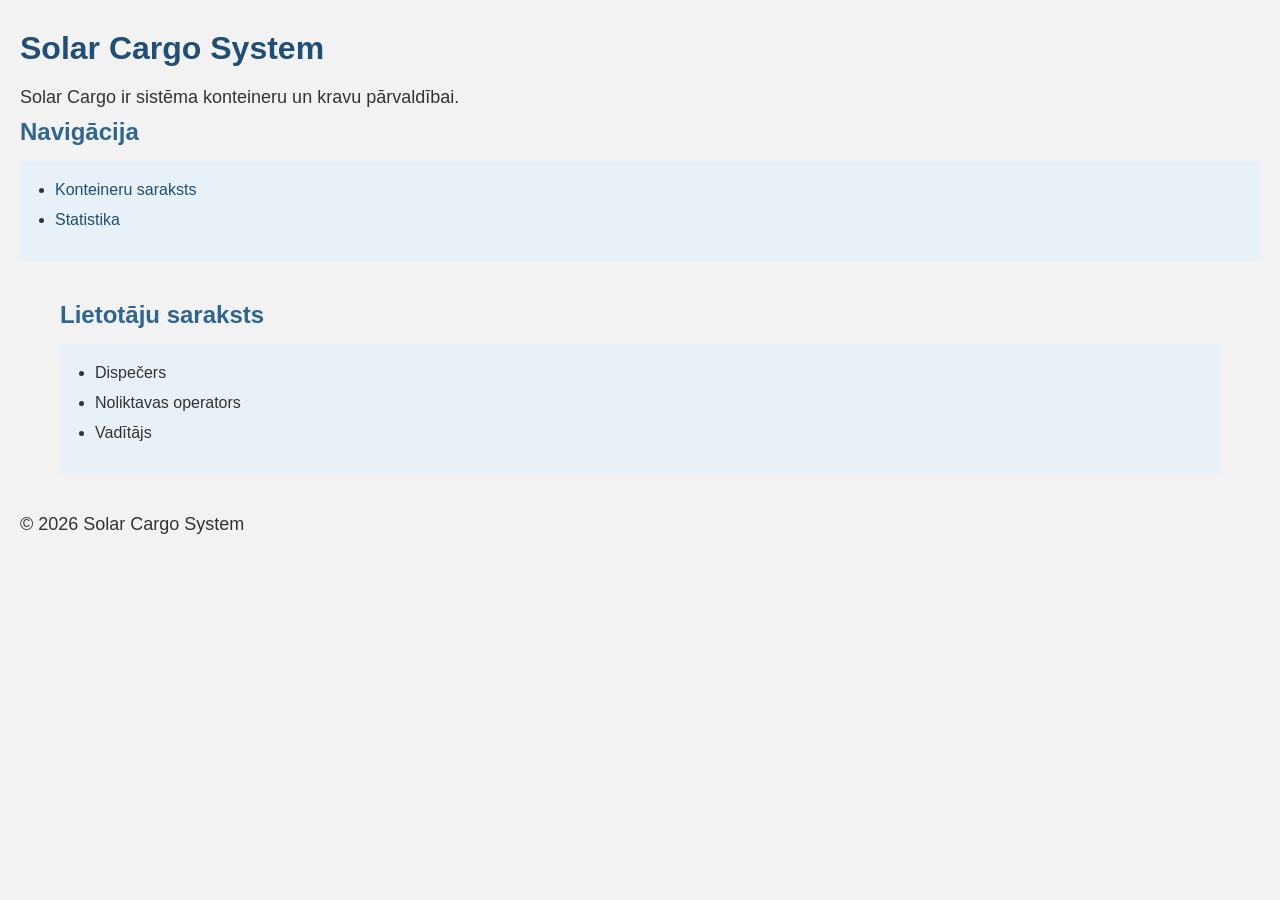
==== solar-cargo/index.html @ 5b636436 "first commit" ====
<!DOCTYPE html>
<html lang="lv">
<head>
    <meta charset="UTF-8">
    <title>Solar Cargo System</title>
    <link rel="stylesheet" href="style.css">
</head>

<body>

    <header>
        <h1>Solar Cargo System</h1>
        <p>Solar Cargo ir sistēma konteineru un kravu pārvaldībai.</p>
    </header>

    <nav>
        <h2>Navigācija</h2>
        <ul>
            <li><a href="konteineri.html">Konteineru saraksts</a></li>
            <li><a href="statistika.html">Statistika</a></li>
        </ul>
    </nav>

    <main>
        <div class="container">
            <h2>Lietotāju saraksts</h2>

            <ul>
                <li>Dispečers</li>
                <li>Noliktavas operators</li>
                <li>Vadītājs</li>
            </ul>
        </div>
    </main>

    <footer>
        <p>&copy; 2026 Solar Cargo System</p>
    </footer>

</body>
</html>
---- solar-cargo/style.css ----
* {
    box-sizing: border-box;
}

body {
    font-family: Arial, sans-serif;
    background-color: #f2f2f2;
    color: #333333;
    margin: 0;
    padding: 20px;
}

.container {
    max-width: 1200px;
    margin: 0 auto;
    padding: 20px;
}

h1 {
    font-size: 32px;
    color: #1f4e79;
    margin: 10px 0 20px;
}

h2 {
    font-size: 24px;
    color: #2f6690;
    margin: 10px 0 15px;
}

p {
    font-size: 18px;
    margin: 10px 0;
}

ul {
    background-color: #e8f1f8;
    padding: 20px 35px;
    margin: 10px 0;
}

li {
    margin-bottom: 12px;
}

a {
    color: #1f4e79;
    text-decoration: none;
}

a:hover {
    text-decoration: underline;
}

table {
    border-collapse: collapse;
    width: 100%;
    background-color: #ffffff;
}

th,
td {
    border: 1px solid #333333;
    padding: 10px;
    text-align: left;
}

th {
    background-color: #e8f1f8;
}

/* Tabulas un formas izkārtojums */
.layout {
    display: flex;
    gap: 30px;
    flex-wrap: wrap;
}

.table-container,
.form-container {
    flex: 1;
    min-width: 300px;
    background-color: #ffffff;
    border: 1px solid #cccccc;
    padding: 20px;
    border-radius: 8px;
}

/* Forma */
.form-container form {
    display: flex;
    flex-direction: column;
    gap: 10px;
}

.form-container input,
.form-container select,
.form-container button {
    padding: 8px;
    width: 100%;
}

section {
    background-color: #ffffff;
    border: 1px solid #cccccc;
    padding: 20px;
    border-radius: 8px;
}
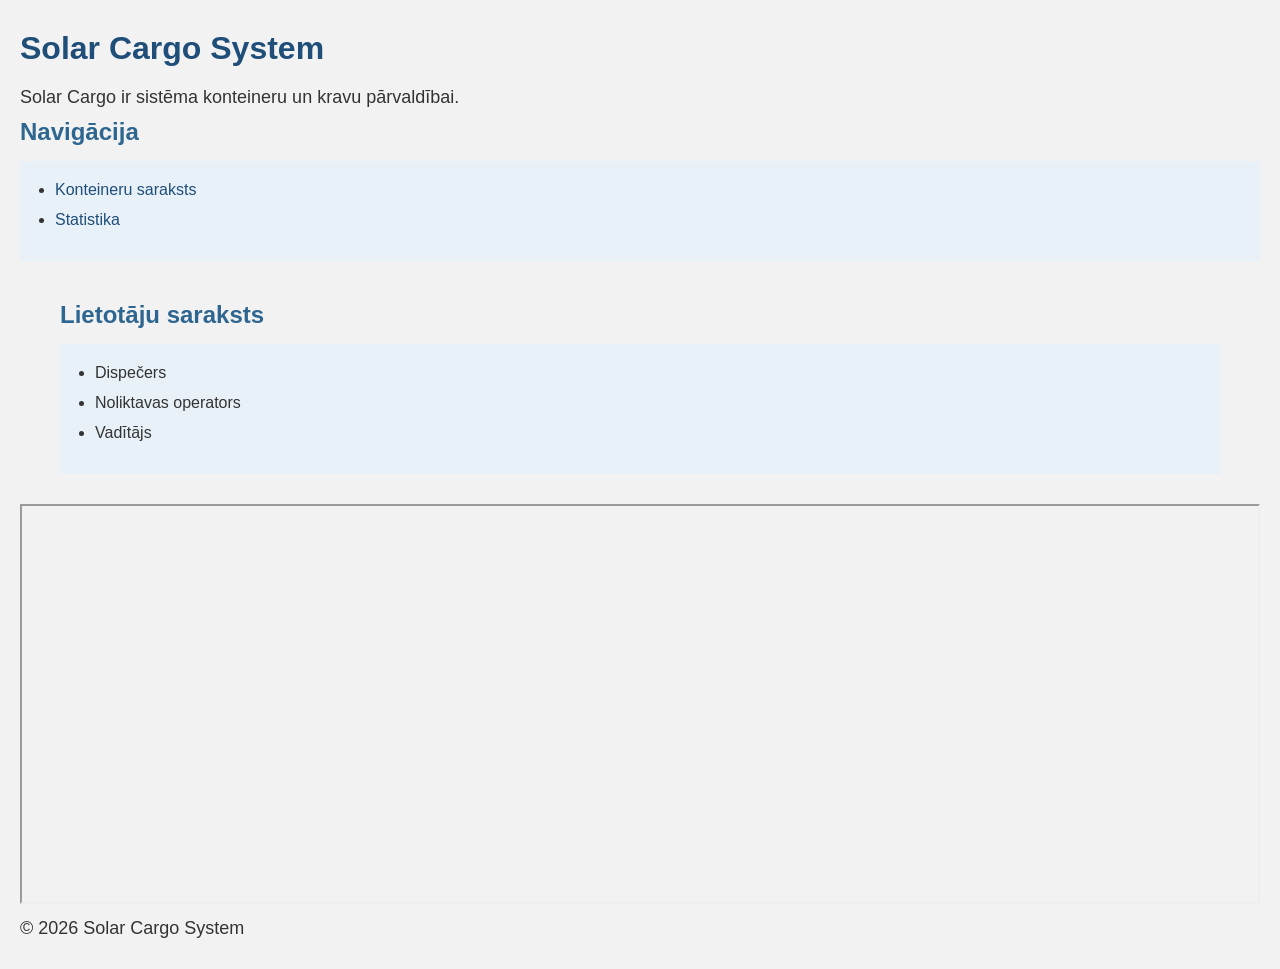
==== commit 51f31f1c: "Pievienots Google Sheet" ====
--- a/solar-cargo/index.html
+++ b/solar-cargo/index.html
@@ -31,6 +31,11 @@
                 <li>Vadītājs</li>
             </ul>
         </div>
+        <iframe
+            src="https://docs.google.com/spreadsheets/d/e/2PACX-1vQ7ueekJDGufxpZKzpjwN3N_rlt0EdN151PaVS2unsbnJII_dxexDFH81PApDYm4AG51Newne3jramF/pubhtml?widget=true&amp;headers=false"
+            width="100%"
+            height="400">
+        </iframe>
     </main>
 
     <footer>
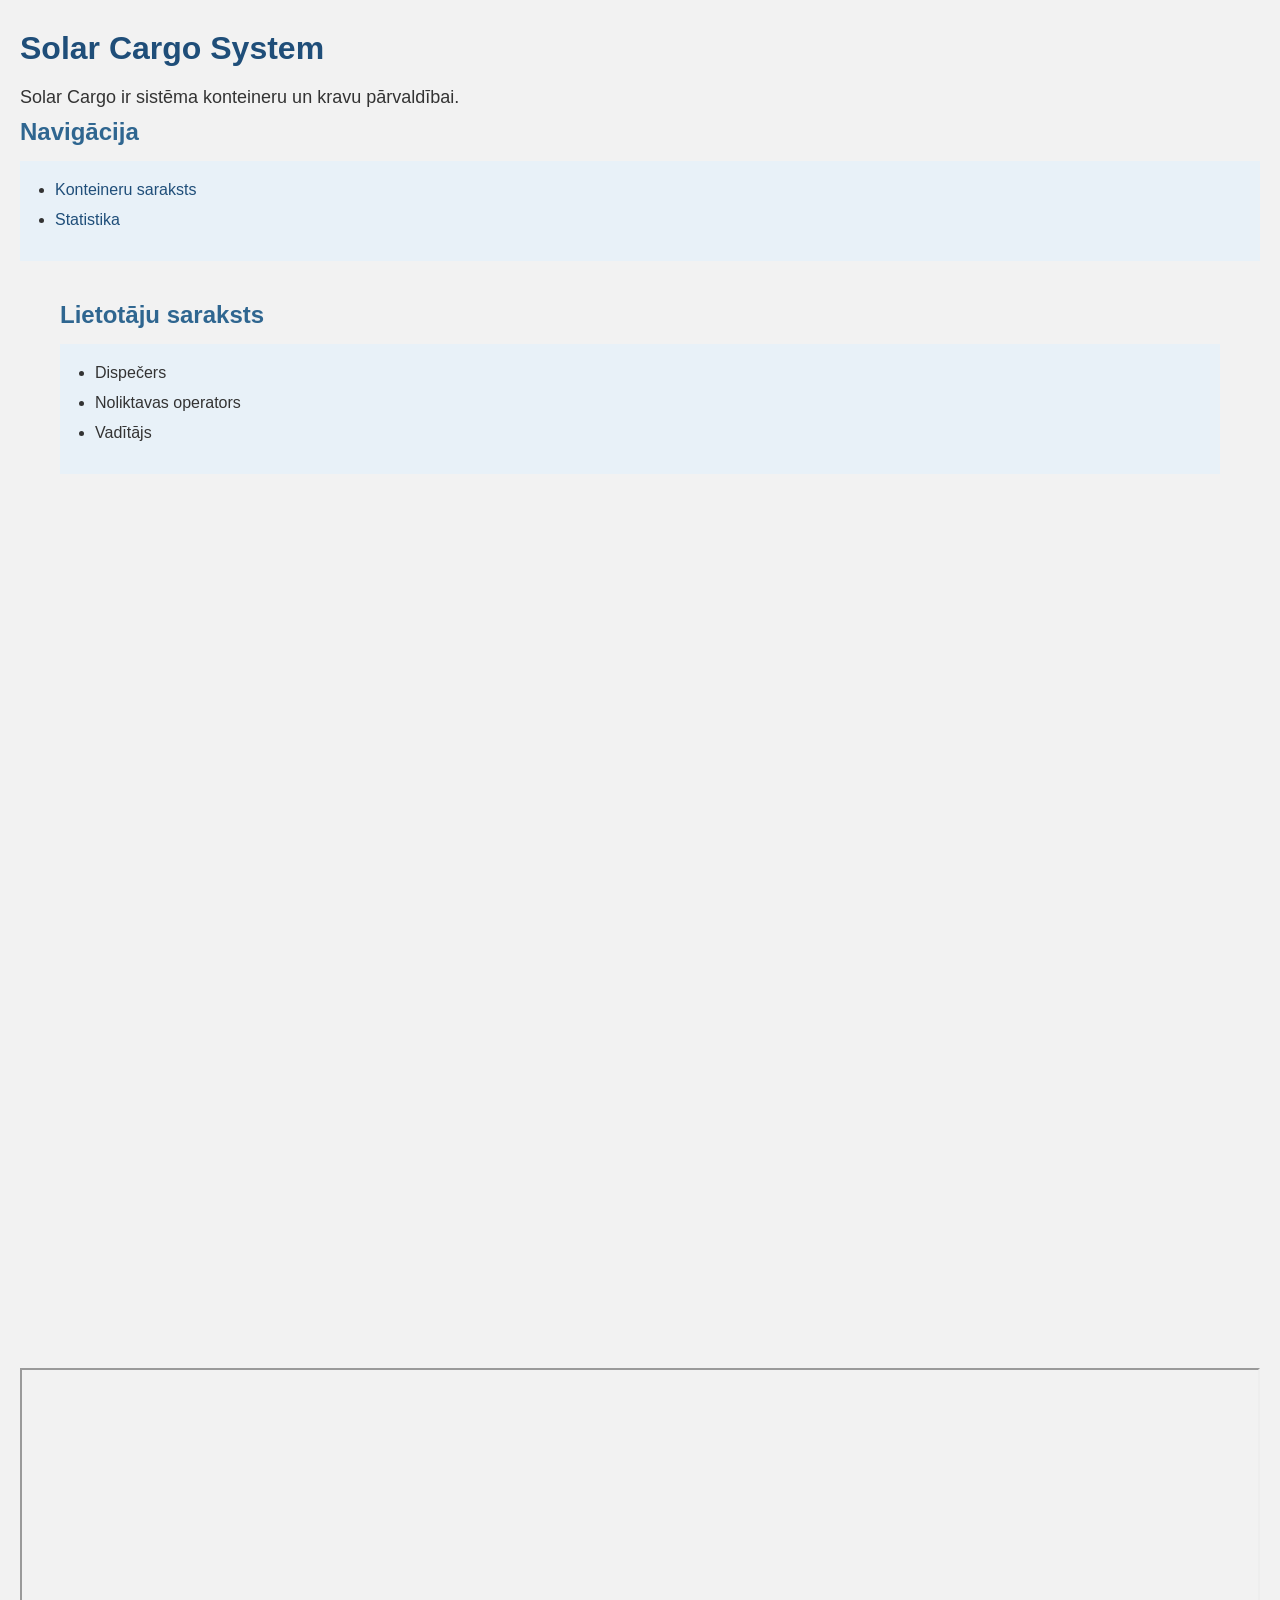
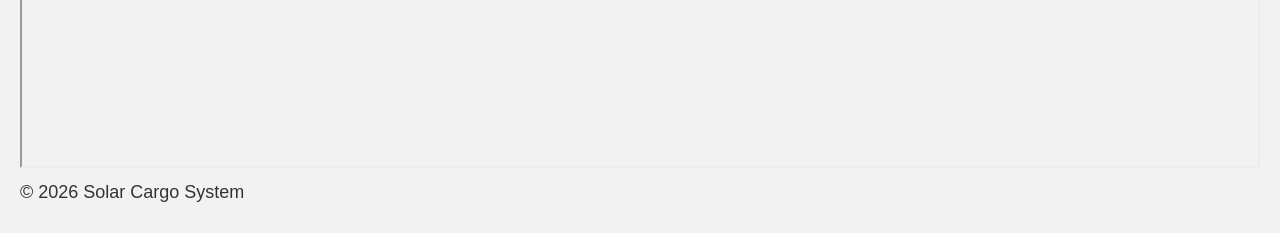
==== commit c8519e79: "Pievienota forma" ====
--- a/solar-cargo/index.html
+++ b/solar-cargo/index.html
@@ -32,6 +32,15 @@
             </ul>
         </div>
         <iframe
+            src="https://docs.google.com/forms/d/e/1FAIpQLSdVJE_ePvzczkb4K0R95N7QoGY6F9Y-7f_VL38Fgsmt1QAPwA/viewform?embedded=true"
+            width="640"
+            height="860"
+            frameborder="0"
+            marginheight="0"
+            marginwidth="0">
+            Loading…
+        </iframe>
+        <iframe
             src="https://docs.google.com/spreadsheets/d/e/2PACX-1vQ7ueekJDGufxpZKzpjwN3N_rlt0EdN151PaVS2unsbnJII_dxexDFH81PApDYm4AG51Newne3jramF/pubhtml?widget=true&amp;headers=false"
             width="100%"
             height="400">
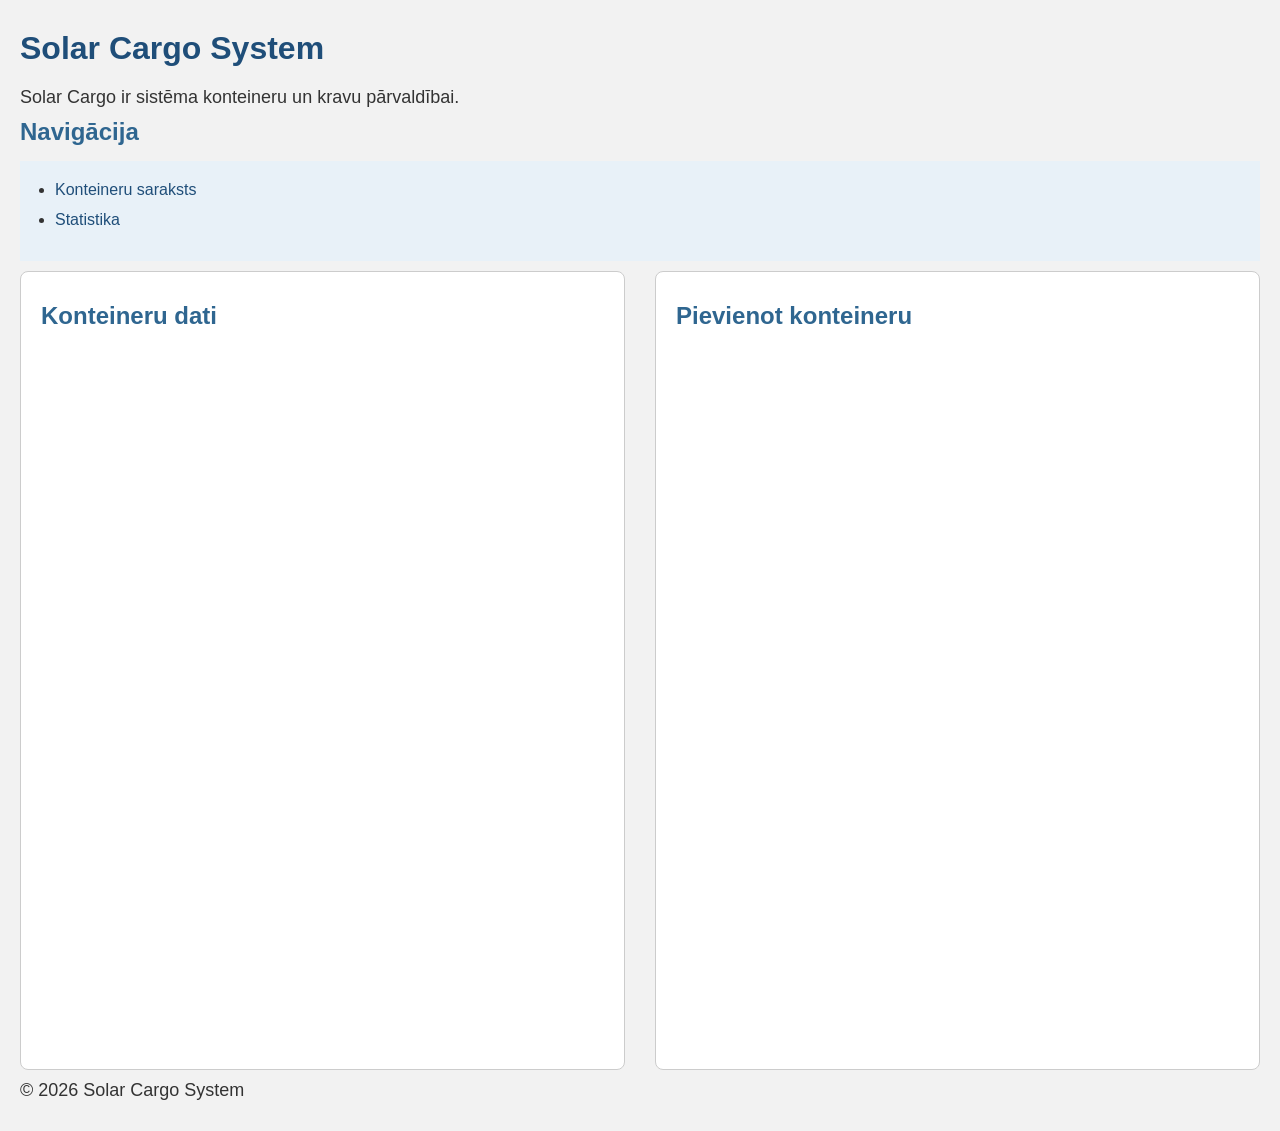
==== commit f2d8a529: "Veikti noformējuma uzlabojumi" ====
--- a/solar-cargo/index.html
+++ b/solar-cargo/index.html
@@ -21,30 +21,35 @@
         </ul>
     </nav>
 
-    <main>
-        <div class="container">
-            <h2>Lietotāju saraksts</h2>
+    <main class="izkartojums">
 
-            <ul>
-                <li>Dispečers</li>
-                <li>Noliktavas operators</li>
-                <li>Vadītājs</li>
-            </ul>
-        </div>
-        <iframe
-            src="https://docs.google.com/forms/d/e/1FAIpQLSdVJE_ePvzczkb4K0R95N7QoGY6F9Y-7f_VL38Fgsmt1QAPwA/viewform?embedded=true"
-            width="640"
-            height="860"
-            frameborder="0"
-            marginheight="0"
-            marginwidth="0">
-            Loading…
-        </iframe>
-        <iframe
-            src="https://docs.google.com/spreadsheets/d/e/2PACX-1vQ7ueekJDGufxpZKzpjwN3N_rlt0EdN151PaVS2unsbnJII_dxexDFH81PApDYm4AG51Newne3jramF/pubhtml?widget=true&amp;headers=false"
-            width="100%"
-            height="400">
-        </iframe>
+        <!-- Kreisā puse - datu tabula -->
+        <section class="tabula">
+            <h2>Konteineru dati</h2>
+
+            <iframe
+                src="https://docs.google.com/spreadsheets/d/e/2PACX-1vQ7ueekJDGufxpZKzpjwN3N_rlt0EdN151PaVS2unsbnJII_dxexDFH81PApDYm4AG51Newne3jramF/pubhtml?widget=true&amp;headers=false"
+                width="100%"
+                height="500"
+                frameborder="0">
+            </iframe>
+        </section>
+
+        <!-- Labā puse - forma -->
+        <section class="forma">
+            <h2>Pievienot konteineru</h2>
+
+            <iframe
+                src="https://docs.google.com/forms/d/e/1FAIpQLSdVJE_ePvzczkb4K0R95N7QoGY6F9Y-7f_VL38Fgsmt1QAPwA/viewform?embedded=true"
+                width="100%"
+                height="700"
+                frameborder="0"
+                marginheight="0"
+                marginwidth="0">
+                Loading…
+            </iframe>
+        </section>
+
     </main>
 
     <footer>
--- a/solar-cargo/style.css
+++ b/solar-cargo/style.css
@@ -70,27 +70,20 @@
 }
 
 /* Tabulas un formas izkārtojums */
-.layout {
+.izkartojums {
     display: flex;
     gap: 30px;
     flex-wrap: wrap;
 }
 
-.table-container,
-.form-container {
+.tabula,
+.forma {
     flex: 1;
     min-width: 300px;
     background-color: #ffffff;
     border: 1px solid #cccccc;
     padding: 20px;
     border-radius: 8px;
-}
-
-/* Forma */
-.form-container form {
-    display: flex;
-    flex-direction: column;
-    gap: 10px;
 }
 
 .form-container input,
